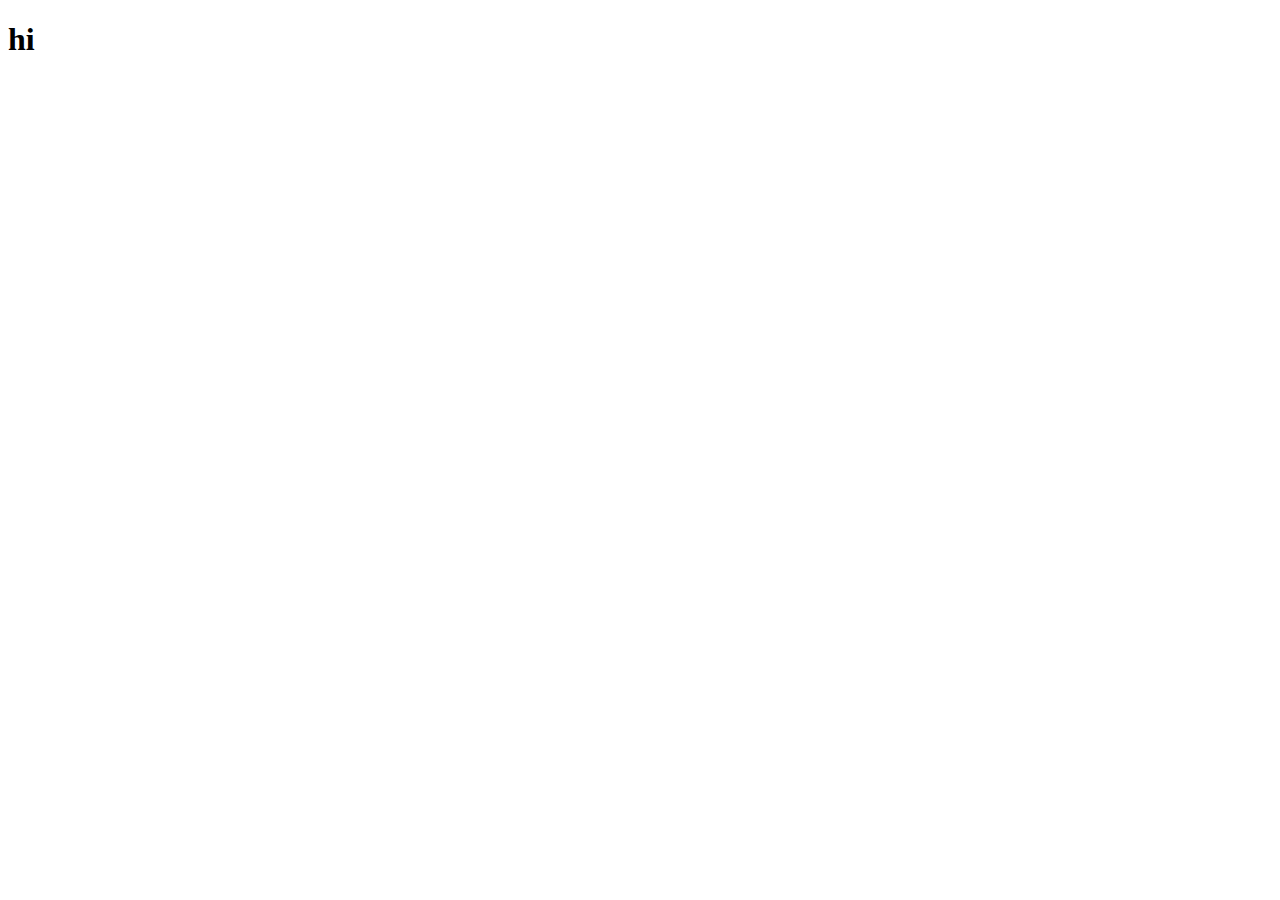
==== html feb projrct/index.html @ 36184e5d "feb html" ====
<!DOCTYPE html>
<html lang="en">
<head>
    <meta charset="UTF-8">
    <meta http-equiv="X-UA-Compatible" content="IE=edge">
    <meta name="viewport" content="width=device-width, initial-scale=1.0">
    <title>css</title>
</head>
<body>
    <h1>hi</h1>
</body>
</html>
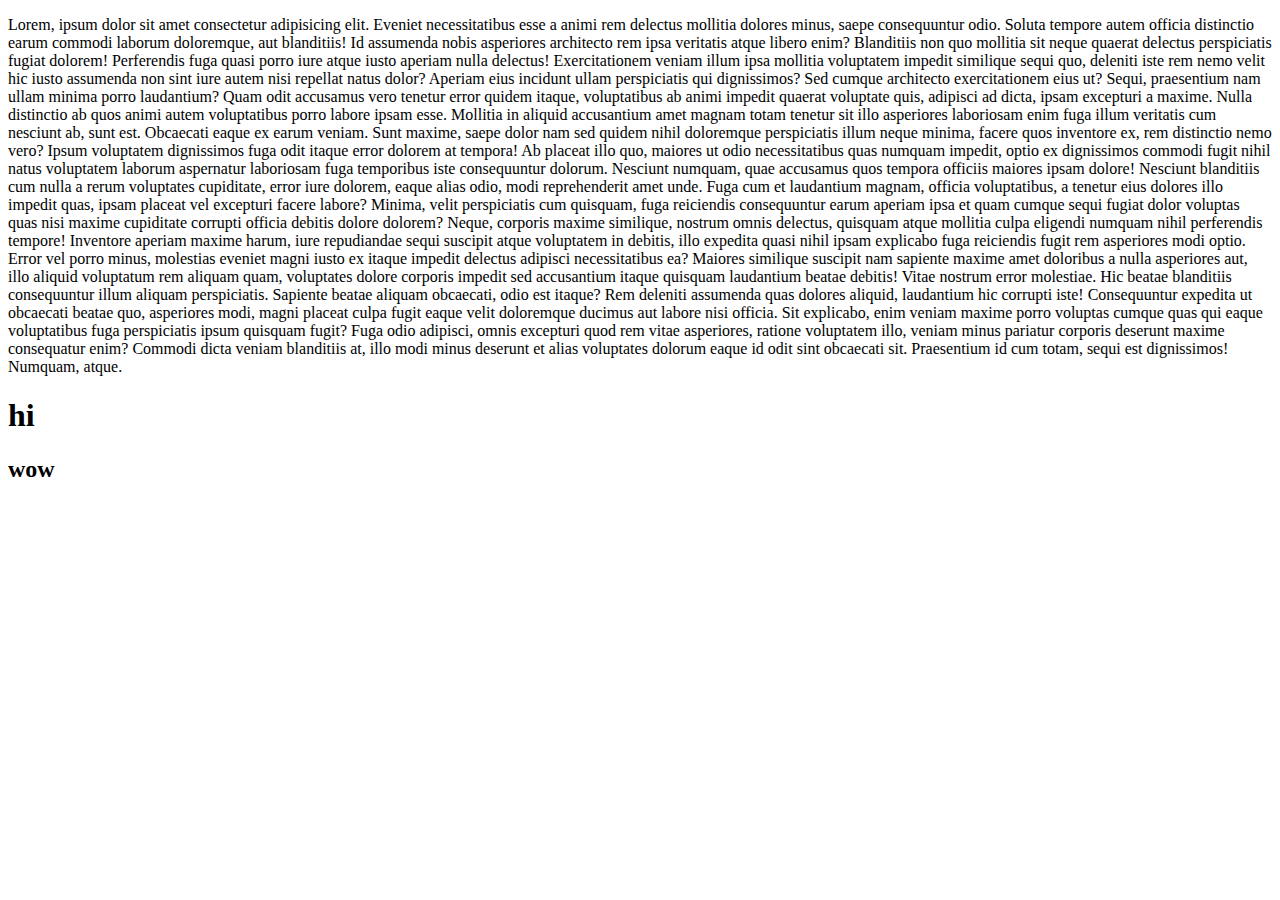
==== commit fc0d7a35: "rk" ====
--- a/html feb projrct/index.html
+++ b/html feb projrct/index.html
@@ -7,6 +7,16 @@
     <title>css</title>
 </head>
 <body>
+    <div>
+        <p>Lorem, ipsum dolor sit amet consectetur adipisicing elit. Eveniet necessitatibus esse a animi rem delectus mollitia dolores minus, saepe consequuntur odio. Soluta tempore autem officia distinctio earum commodi laborum doloremque, aut blanditiis! Id assumenda nobis asperiores architecto rem ipsa veritatis atque libero enim? Blanditiis non quo mollitia sit neque quaerat delectus perspiciatis fugiat dolorem! Perferendis fuga quasi porro iure atque iusto aperiam nulla delectus! Exercitationem veniam illum ipsa mollitia voluptatem impedit similique sequi quo, deleniti iste rem nemo velit hic iusto assumenda non sint iure autem nisi repellat natus dolor? Aperiam eius incidunt ullam perspiciatis qui dignissimos? Sed cumque architecto exercitationem eius ut? Sequi, praesentium nam ullam minima porro laudantium? Quam odit accusamus vero tenetur error quidem itaque, voluptatibus ab animi impedit quaerat voluptate quis, adipisci ad dicta, ipsam excepturi a maxime. Nulla distinctio ab quos animi autem voluptatibus porro labore ipsam esse. Mollitia in aliquid accusantium amet magnam totam tenetur sit illo asperiores laboriosam enim fuga illum veritatis cum nesciunt ab, sunt est. Obcaecati eaque ex earum veniam. Sunt maxime, saepe dolor nam sed quidem nihil doloremque perspiciatis illum neque minima, facere quos inventore ex, rem distinctio nemo vero? Ipsum voluptatem dignissimos fuga odit itaque error dolorem at tempora! Ab placeat illo quo, maiores ut odio necessitatibus quas numquam impedit, optio ex dignissimos commodi fugit nihil natus voluptatem laborum aspernatur laboriosam fuga temporibus iste consequuntur dolorum. Nesciunt numquam, quae accusamus quos tempora officiis maiores ipsam dolore! Nesciunt blanditiis cum nulla a rerum voluptates cupiditate, error iure dolorem, eaque alias odio, modi reprehenderit amet unde. Fuga cum et laudantium magnam, officia voluptatibus, a tenetur eius dolores illo impedit quas, ipsam placeat vel excepturi facere labore? Minima, velit perspiciatis cum quisquam, fuga reiciendis consequuntur earum aperiam ipsa et quam cumque sequi fugiat dolor voluptas quas nisi maxime cupiditate corrupti officia debitis dolore dolorem? Neque, corporis maxime similique, nostrum omnis delectus, quisquam atque mollitia culpa eligendi numquam nihil perferendis tempore! Inventore aperiam maxime harum, iure repudiandae sequi suscipit atque voluptatem in debitis, illo expedita quasi nihil ipsam explicabo fuga reiciendis fugit rem asperiores modi optio. Error vel porro minus, molestias eveniet magni iusto ex itaque impedit delectus adipisci necessitatibus ea? Maiores similique suscipit nam sapiente maxime amet doloribus a nulla asperiores aut, illo aliquid voluptatum rem aliquam quam, voluptates dolore corporis impedit sed accusantium itaque quisquam laudantium beatae debitis! Vitae nostrum error molestiae. Hic beatae blanditiis consequuntur illum aliquam perspiciatis. Sapiente beatae aliquam obcaecati, odio est itaque? Rem deleniti assumenda quas dolores aliquid, laudantium hic corrupti iste! Consequuntur expedita ut obcaecati beatae quo, asperiores modi, magni placeat culpa fugit eaque velit doloremque ducimus aut labore nisi officia. Sit explicabo, enim veniam maxime porro voluptas cumque quas qui eaque voluptatibus fuga perspiciatis ipsum quisquam fugit? Fuga odio adipisci, omnis excepturi quod rem vitae asperiores, ratione voluptatem illo, veniam minus pariatur corporis deserunt maxime consequatur enim? Commodi dicta veniam blanditiis at, illo modi minus deserunt et alias voluptates dolorum eaque id odit sint obcaecati sit. Praesentium id cum totam, sequi est dignissimos! Numquam, atque.</p>
+    </div>
     <h1>hi</h1>
+    <div>
+        <h2>
+            wow
+        </h2>
+    </div>
+    
+
 </body>
 </html>